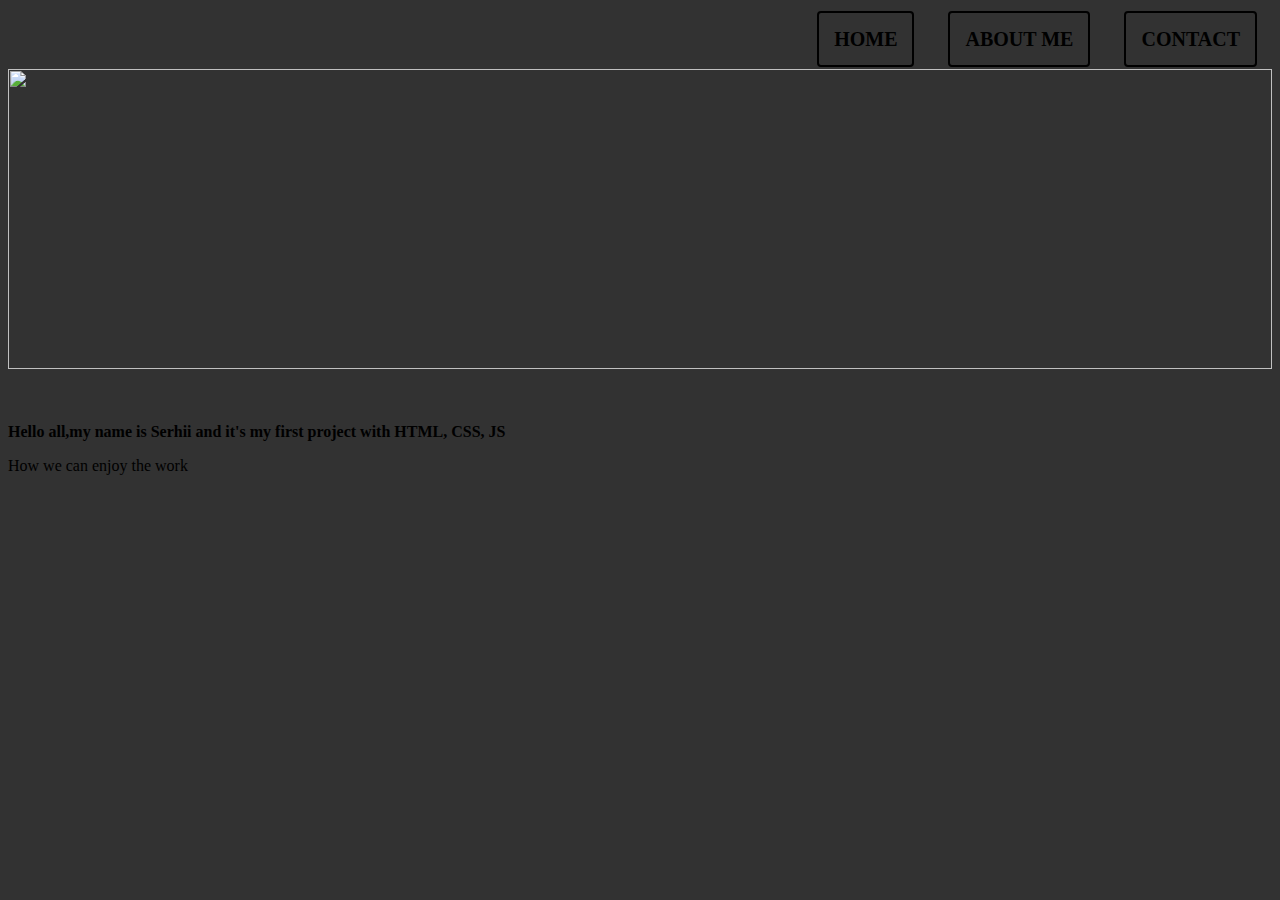
==== templates.html/about_me.html @ a8538fd2 "first version of my project" ====
<!DOCTYPE html>
<html>
<head>
	<meta charset="UTF-8">	
	<link rel="stylesheet" type="text/css" href="../style.html/style.css">
	<link rel="shortcut icon" href="../favicon.ico" type="image/x-icon">
	<link rel="icon" href="../favicon.ico" type="image/x-icon">
	<title>Portfolio</title>
</head>
<body>
	<header class='header-of-main-page'>
			<a href="../index.html">home</a>
			<a href="about_me.html">About me</a>
			<a href="contact.html">Contact</a></br>
			<center><img src="../atmosfera.jpg" width="100%" height="300px" vspace="18"></br>
				
		</center>
	</header>
	<article>
		<p><b>Hello all,my name is Serhii and it's my first project with HTML, CSS, JS</b> </p>
		<p>How we can enjoy the work</p>
			
		</p>
	</article>
</body>
</html>
---- style.html/style.css ----
.header-of-main-page{
	text-align: right;
	height: auto;
	padding: 20px 0;
}
.header-of-main-page a{	
	text-transform: uppercase;
	text-decoration: none;
	color: #000;
	padding: 15px;
	border: #000 2px solid;
	border-radius: 4px;
	font-size: 20px;
	font-weight: bold;
	margin: 0px 15px;
	
}
.header-of-main-page a:visited,
.header-of-main-page a:hover,
.header-of-main-page a:link,
.header-of-main-page a:active{
	color: #000; }

 body
{

	background: rgb(50, 50, 50)
}
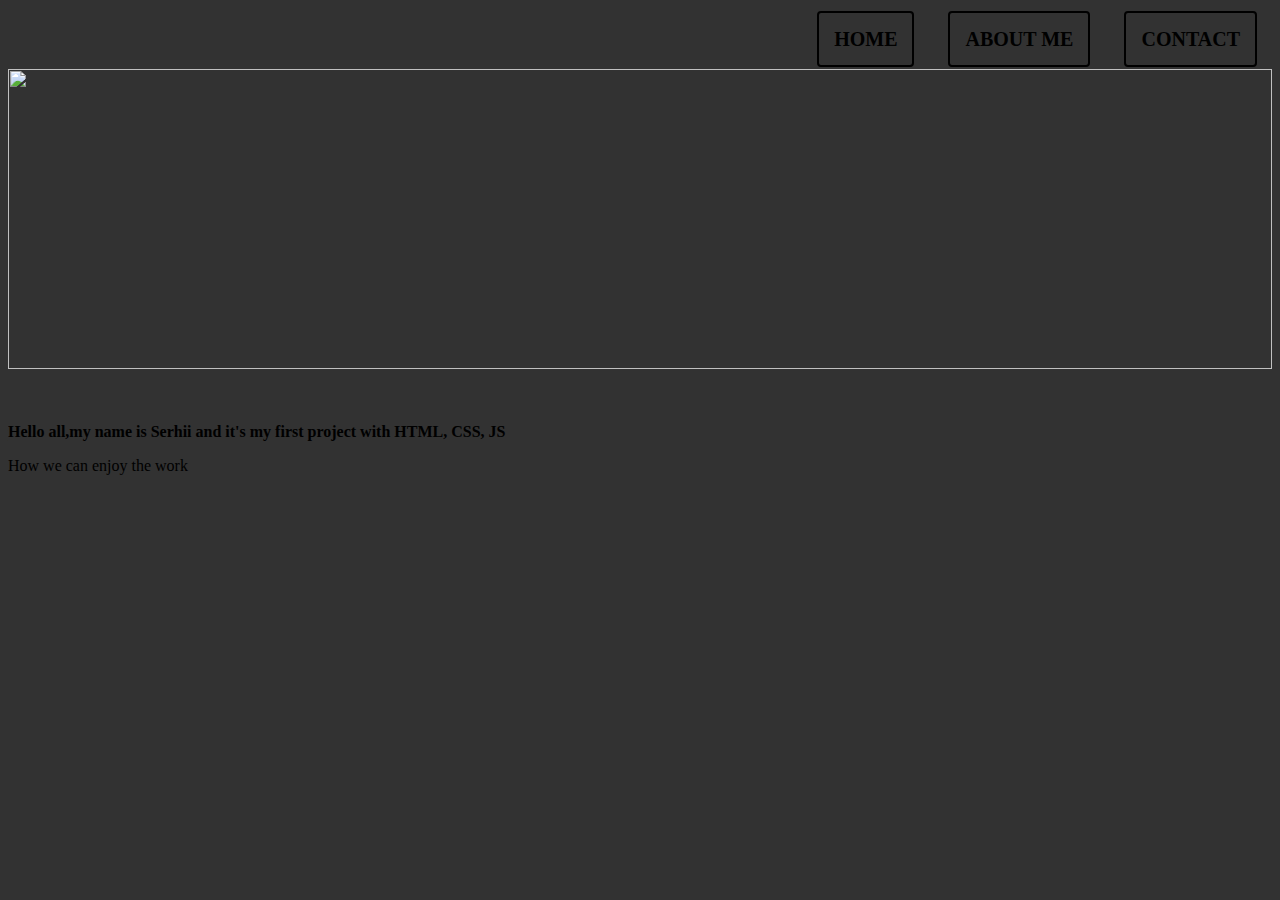
==== commit 3e4f917d: "fix some bag" ====
--- a/templates.html/about_me.html
+++ b/templates.html/about_me.html
@@ -11,8 +11,8 @@
 	<header class='header-of-main-page'>
 			<a href="../index.html">home</a>
 			<a href="about_me.html">About me</a>
-			<a href="contact.html">Contact</a></br>
-			<center><img src="../atmosfera.jpg" width="100%" height="300px" vspace="18"></br>
+			<a href="contact.html">Contact</a><br>
+			<center><img src="../atmosfera.jpg" width="100%" height="300px" vspace="18px"><br>
 				
 		</center>
 	</header>
@@ -20,7 +20,6 @@
 		<p><b>Hello all,my name is Serhii and it's my first project with HTML, CSS, JS</b> </p>
 		<p>How we can enjoy the work</p>
 			
-		</p>
 	</article>
 </body>
 </html>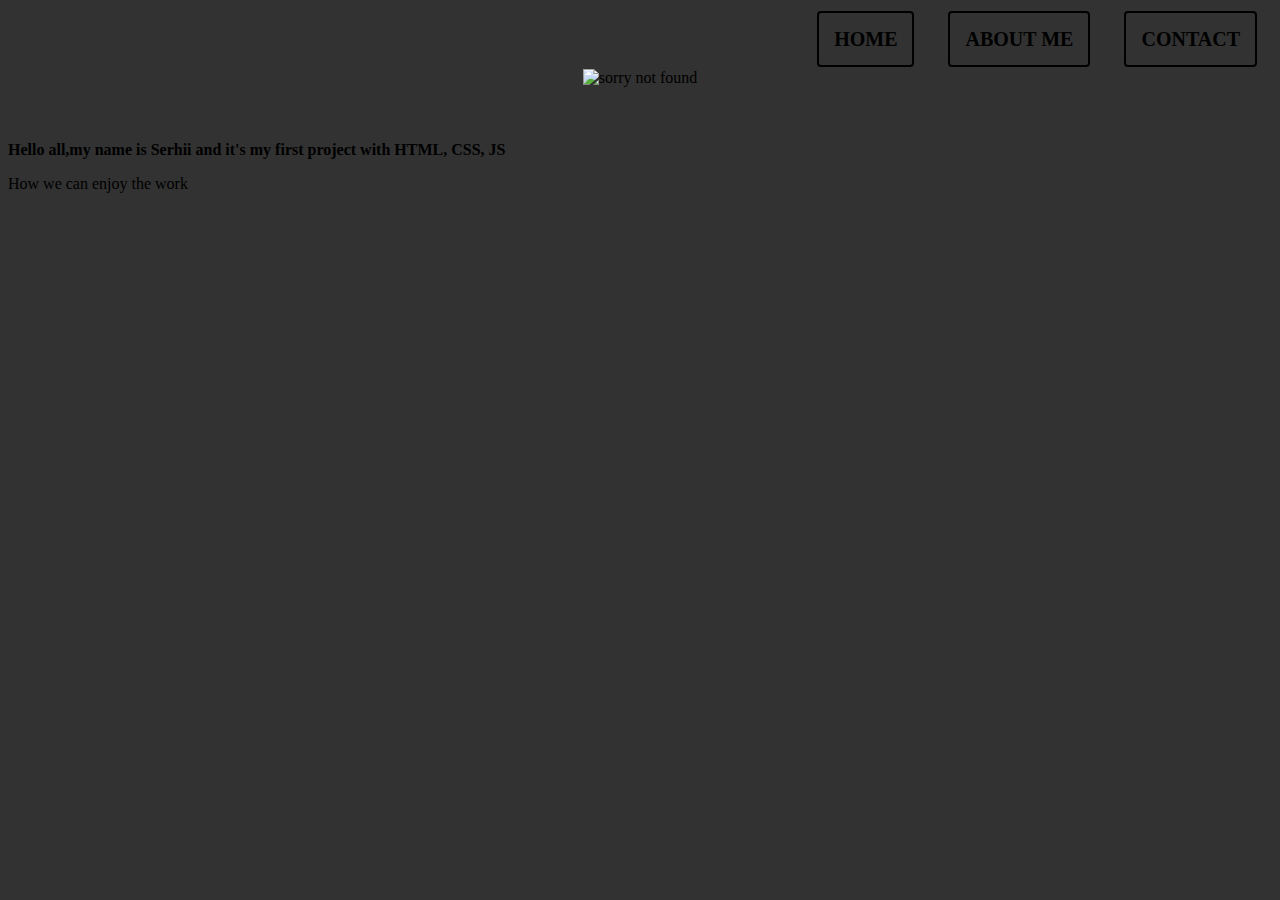
==== commit ceb56473: "bag" ====
--- a/templates.html/about_me.html
+++ b/templates.html/about_me.html
@@ -12,7 +12,7 @@
 			<a href="../index.html">home</a>
 			<a href="about_me.html">About me</a>
 			<a href="contact.html">Contact</a><br>
-			<center><img src="../atmosfera.jpg" width="100%" height="300px" vspace="18px"><br>
+			<center><img src="../atmosfera.jpg" alt="sorry not found" width="100%" height="300px" vspace="18"><br>
 				
 		</center>
 	</header>
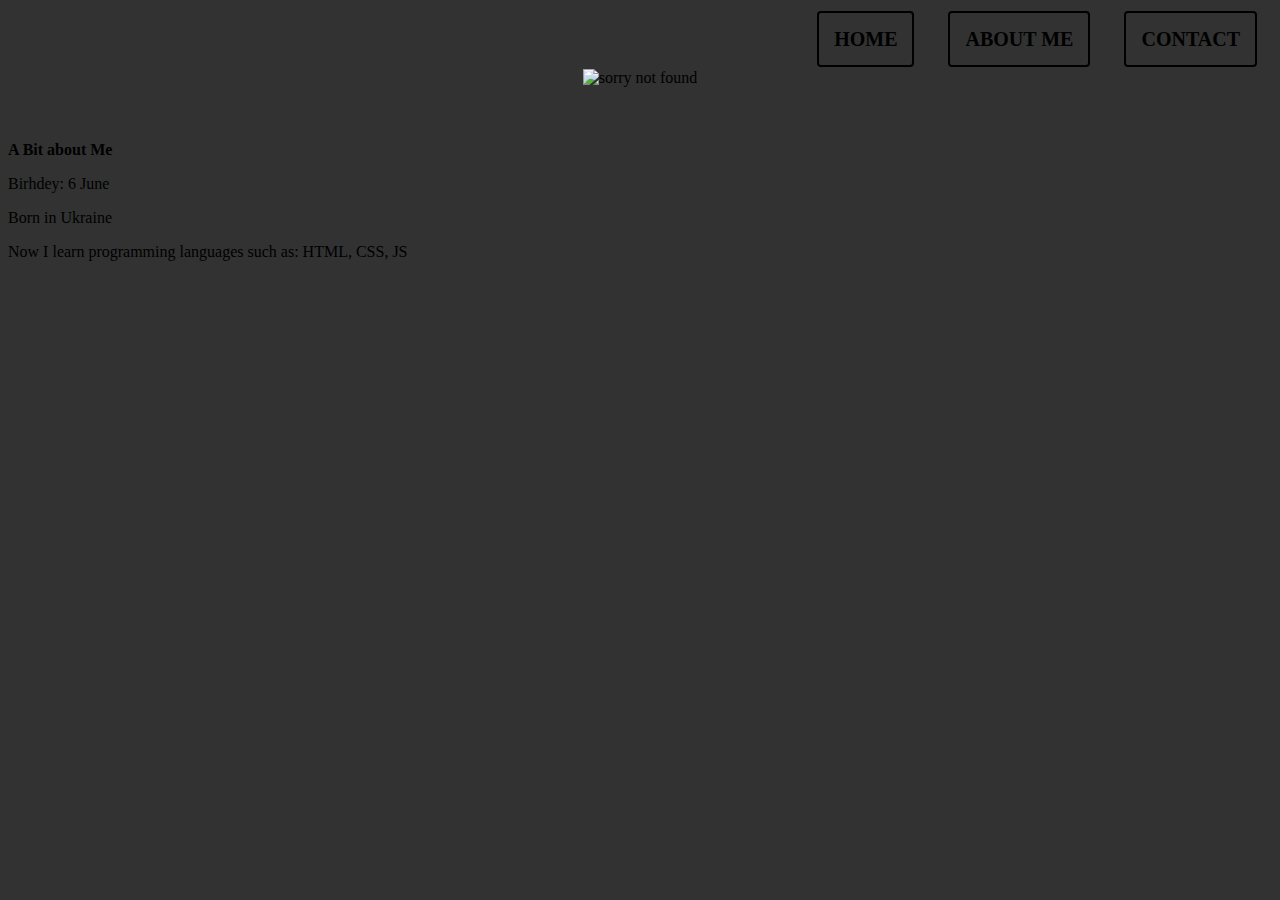
==== commit 1264b169: "Initial commit" ====
--- a/templates.html/about_me.html
+++ b/templates.html/about_me.html
@@ -12,13 +12,15 @@
 			<a href="../index.html">home</a>
 			<a href="about_me.html">About me</a>
 			<a href="contact.html">Contact</a><br>
-			<center><img src="../atmosfera.jpg" alt="sorry not found" width="100%" height="300px" vspace="18"><br>
+			<center><img src="../atmosfera.jpg" alt="sorry not found" height="300" vspace="18"><br>
 				
 		</center>
 	</header>
 	<article>
-		<p><b>Hello all,my name is Serhii and it's my first project with HTML, CSS, JS</b> </p>
-		<p>How we can enjoy the work</p>
+		<p><b>A Bit about Me </b> </p>
+		<p>Birhdey: 6 June</p>
+		<p>Born in Ukraine</p>
+		<p> Now I learn programming languages such as: HTML, CSS, JS</p>
 			
 	</article>
 </body>
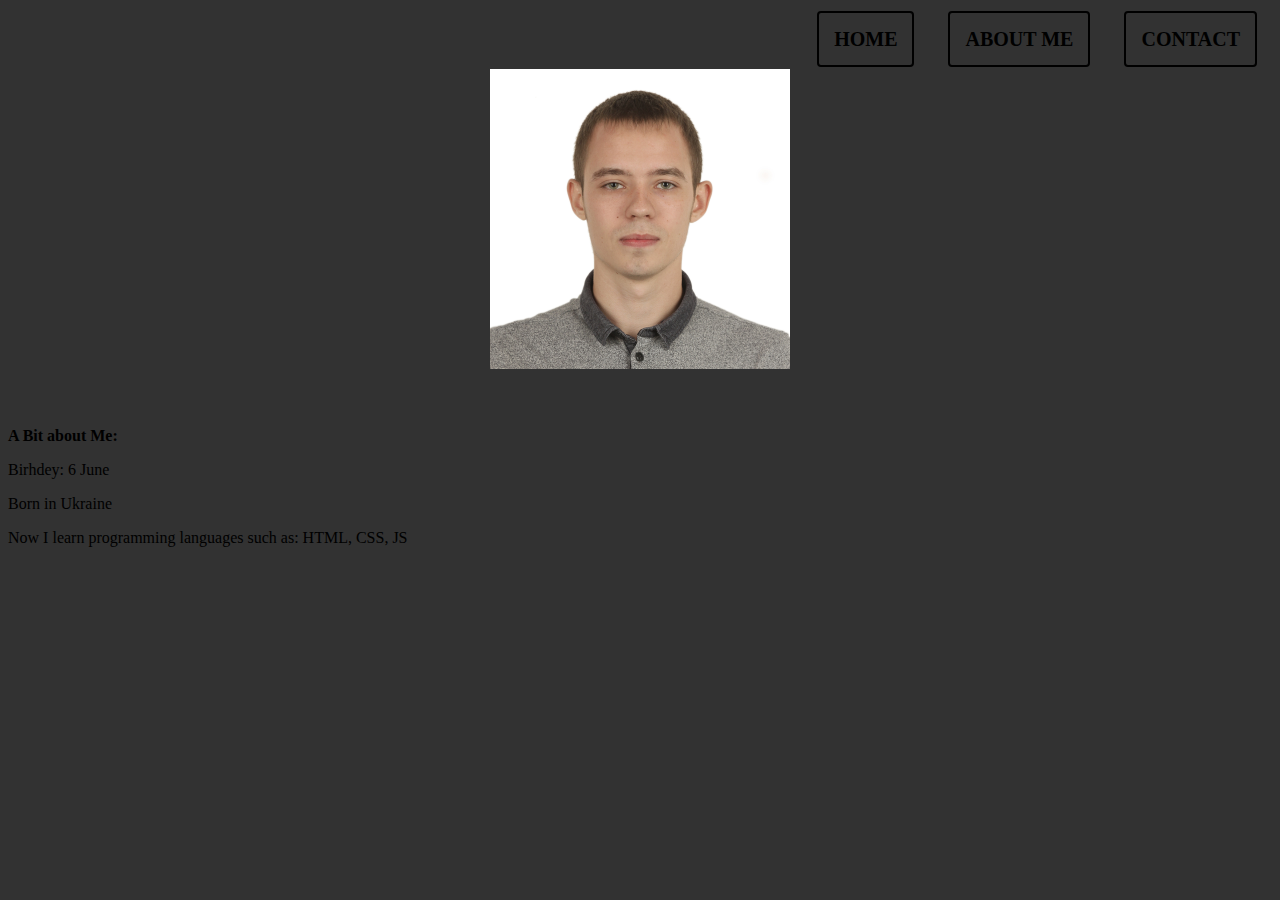
==== commit 8d63fd38: "Initial commit" ====
--- a/templates.html/about_me.html
+++ b/templates.html/about_me.html
@@ -12,12 +12,12 @@
 			<a href="../index.html">home</a>
 			<a href="about_me.html">About me</a>
 			<a href="contact.html">Contact</a><br>
-			<center><img src="../atmosfera.jpg" alt="sorry not found" height="300" vspace="18"><br>
+			<center><img src="../photo.jpg" alt="sorry not found" height="300" vspace="18"><br>
 				
 		</center>
 	</header>
 	<article>
-		<p><b>A Bit about Me </b> </p>
+		<p><b>A Bit about Me: </b> </p>
 		<p>Birhdey: 6 June</p>
 		<p>Born in Ukraine</p>
 		<p> Now I learn programming languages such as: HTML, CSS, JS</p>
